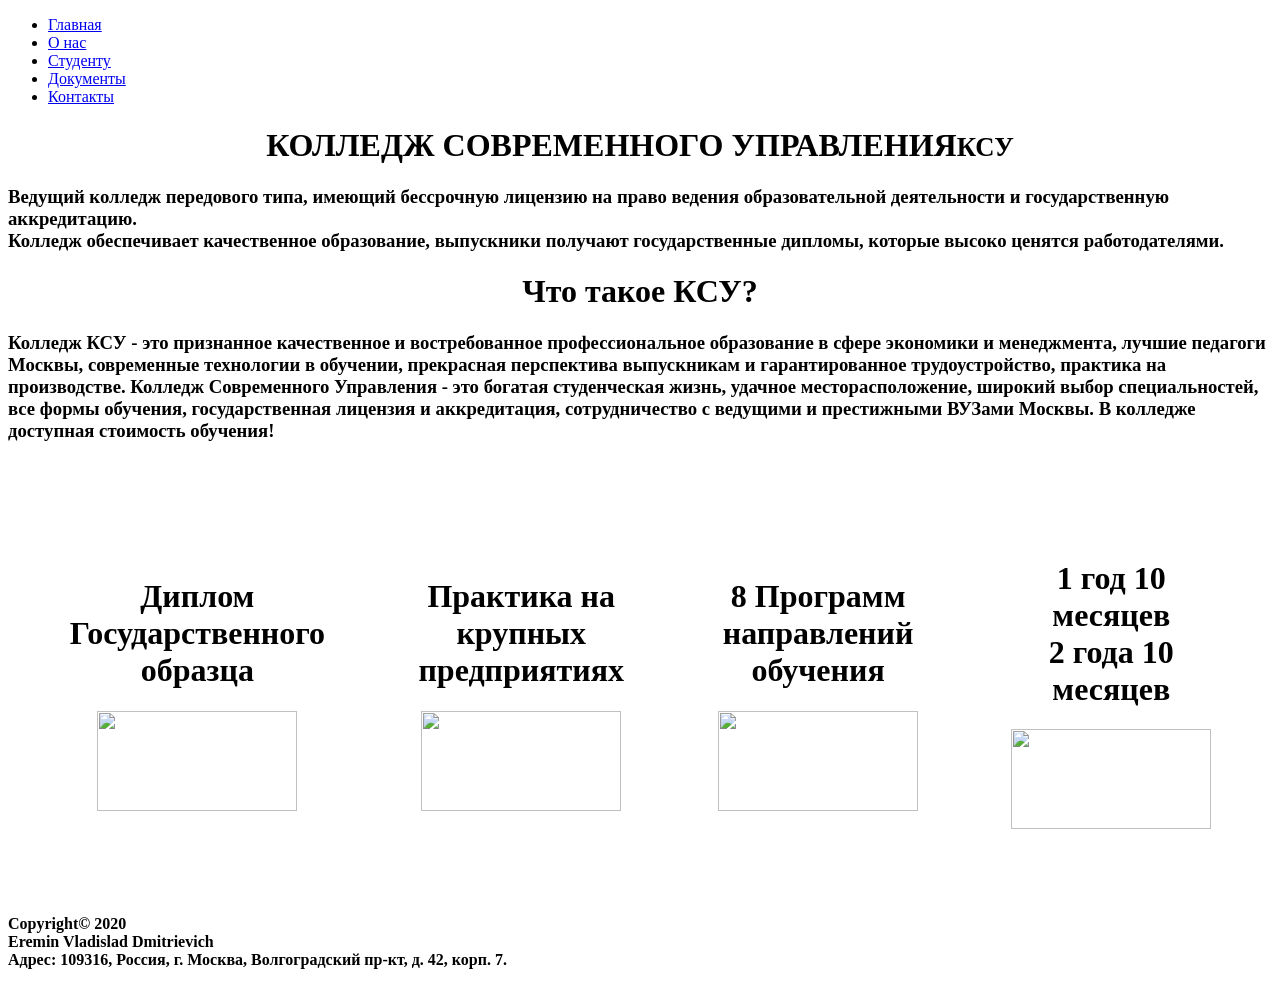
==== Главная.html @ 88ab53bb "Add files via upload" ====
<!DOCTYPE html>
<html lang="en">
<head>
    <meta charset="UTF-8">
    <meta name="viewport" content="width=device-width, initial-scale=1.0">
    <link href="CSS/stile1.css" type="text/css" rel="stylesheet">
    <style>
        body {
         background-image: url(images/fon.jpg); 
         background-attachment: fixed;
         background-repeat: no-repeat;
         background-position: center;
         background-size: cover;
        }
       </style>
    <title>sait</title>
</head>
<body class="body2">
    <header>
    <div>
        <ul>
            <li><a class="men" href="Главная.html">Главная</a></li>
            <li><a class="men" href="О нас.html">О нас</a></li>
            <li><a class="men" href="Студенту.html">Студенту</a></li>
            <li><a class="men" href="Документы.html">Документы</a></li>
            <li><a class="men" href="Контакты.html">Контакты</a></li>
        </ul>
    </div>
    <div>
<h1 class="bigzag" align="center">КОЛЛЕДЖ СОВРЕМЕННОГО УПРАВЛЕНИЯ<small class="pref">КСУ</small></h1>
<h3 class="zagtext2" align="left">Ведущий колледж передового типа, имеющий бессрочную лицензию на право ведения образовательной деятельности и государственную аккредитацию. <br>Колледж обеспечивает качественное образование, выпускники получают государственные дипломы, которые высоко ценятся работодателями.</h3>
    </div>
    </header>
    <p class="otst"></p>
    <h1 class="strokezag" align="center">Что такое КСУ?</h1>
      <div>
<h3 align="left" class="zagtext2">Колледж КСУ - это признанное качественное и востребованное профессиональное образование в сфере экономики и менеджмента, лучшие педагоги Москвы, современные технологии в обучении, прекрасная перспектива выпускникам и гарантированное трудоустройство, практика на производстве. Колледж Современного Управления - это богатая студенческая жизнь, удачное месторасположение, широкий выбор специальностей, все формы обучения, государственная лицензия и аккредитация, сотрудничество с ведущими и престижными ВУЗами Москвы. В колледже доступная стоимость обучения!</h3>
      </div>
      <br>
      <table align="center" cellpadding="0" cellspacing="0" width="100%" height="200px">
        <tr>
            <td align="center">
            <table cellpadding="30" cellspacing="30">
        <tr>
            <th><h1 class="prof2"><a href="#"class="prof"></a> Диплом Государственного<br> образца</h1><img src="images/diplomas.svg" width="200px" height="100px"></th>
            <th><h1 class="prof2"><a href="#"class="prof"></a> Практика на крупных<br> предприятиях</h1><img src="images/armchair.svg" width="200px" height="100px"></th>
            <th><h1 class="prof2"><a href="#"class="prof"></a> 8 Программ направлений<br> обучения</h1><img src="images/book.svg" width="200px" height="100px"></th>
            <th><h1 class="prof2"><a href="#"class="prof"></a> 1 год 10 месяцев<br>2 года 10 месяцев</h1><img src="images/calendar.svg" width="200px" height="100px"></th>
        </tr>
        </table>
        </td>
        </tr>
        </table>
      <footer class="bot2">
        <h4 class="fotertext">Copyright© 2020
            <br> Eremin Vladislad Dmitrievich
            <br> Адрес: 109316, Россия, г. Москва, Волгоградский пр-кт, д. 42, корп. 7.</h4></address>
              </footer>
</body>
</html>
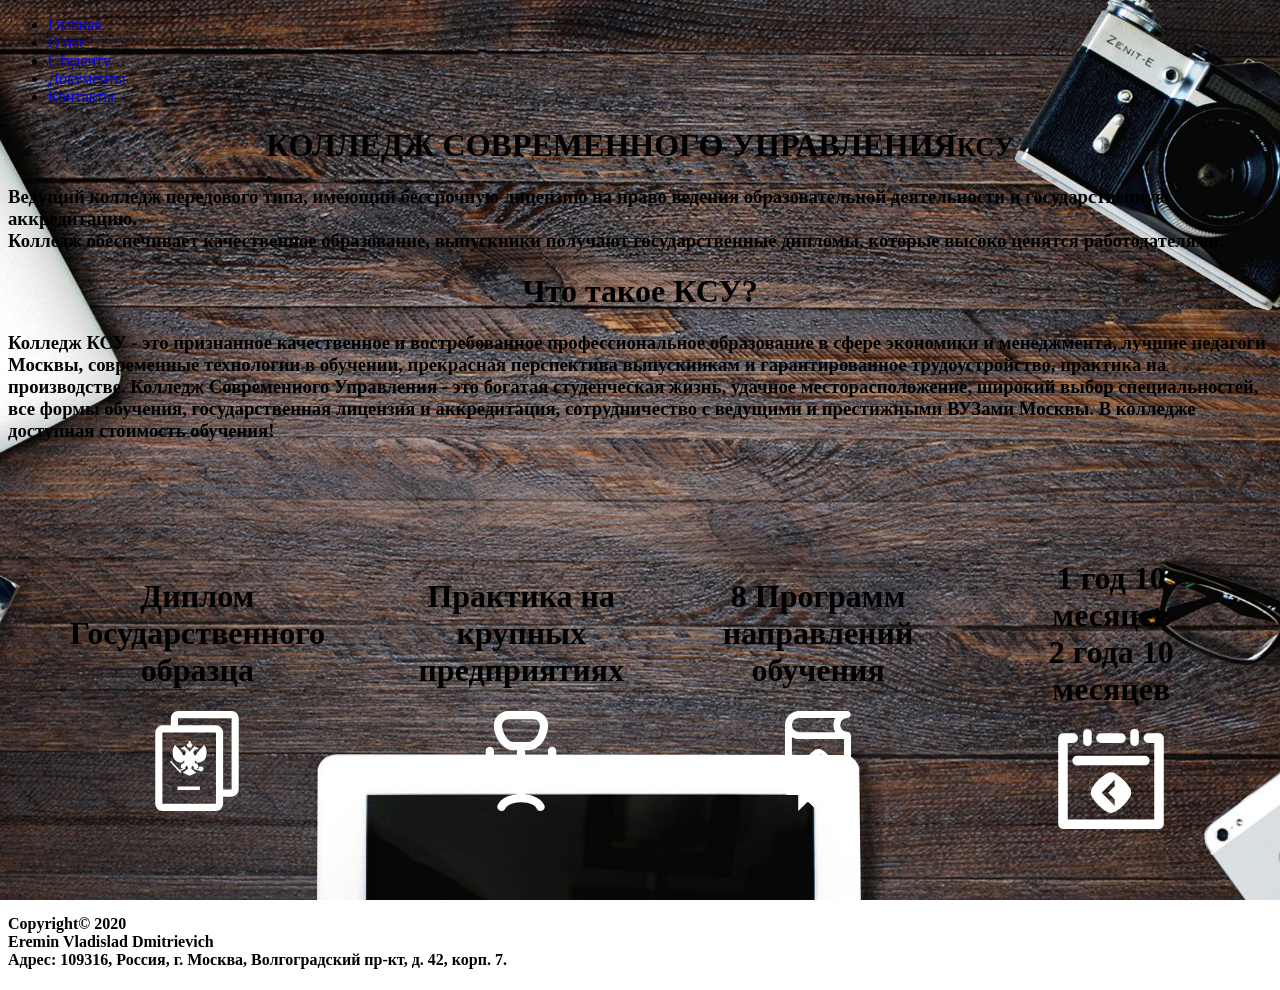
==== commit b8fb7d30: "Update Главная.html" ====
--- a/Главная.html
+++ b/Главная.html
@@ -19,7 +19,7 @@
     <header>
     <div>
         <ul>
-            <li><a class="men" href="Главная.html">Главная</a></li>
+            <li><a class="men" href="index.html">Главная</a></li>
             <li><a class="men" href="О нас.html">О нас</a></li>
             <li><a class="men" href="Студенту.html">Студенту</a></li>
             <li><a class="men" href="Документы.html">Документы</a></li>
@@ -57,4 +57,4 @@
             <br> Адрес: 109316, Россия, г. Москва, Волгоградский пр-кт, д. 42, корп. 7.</h4></address>
               </footer>
 </body>
-</html>+</html>
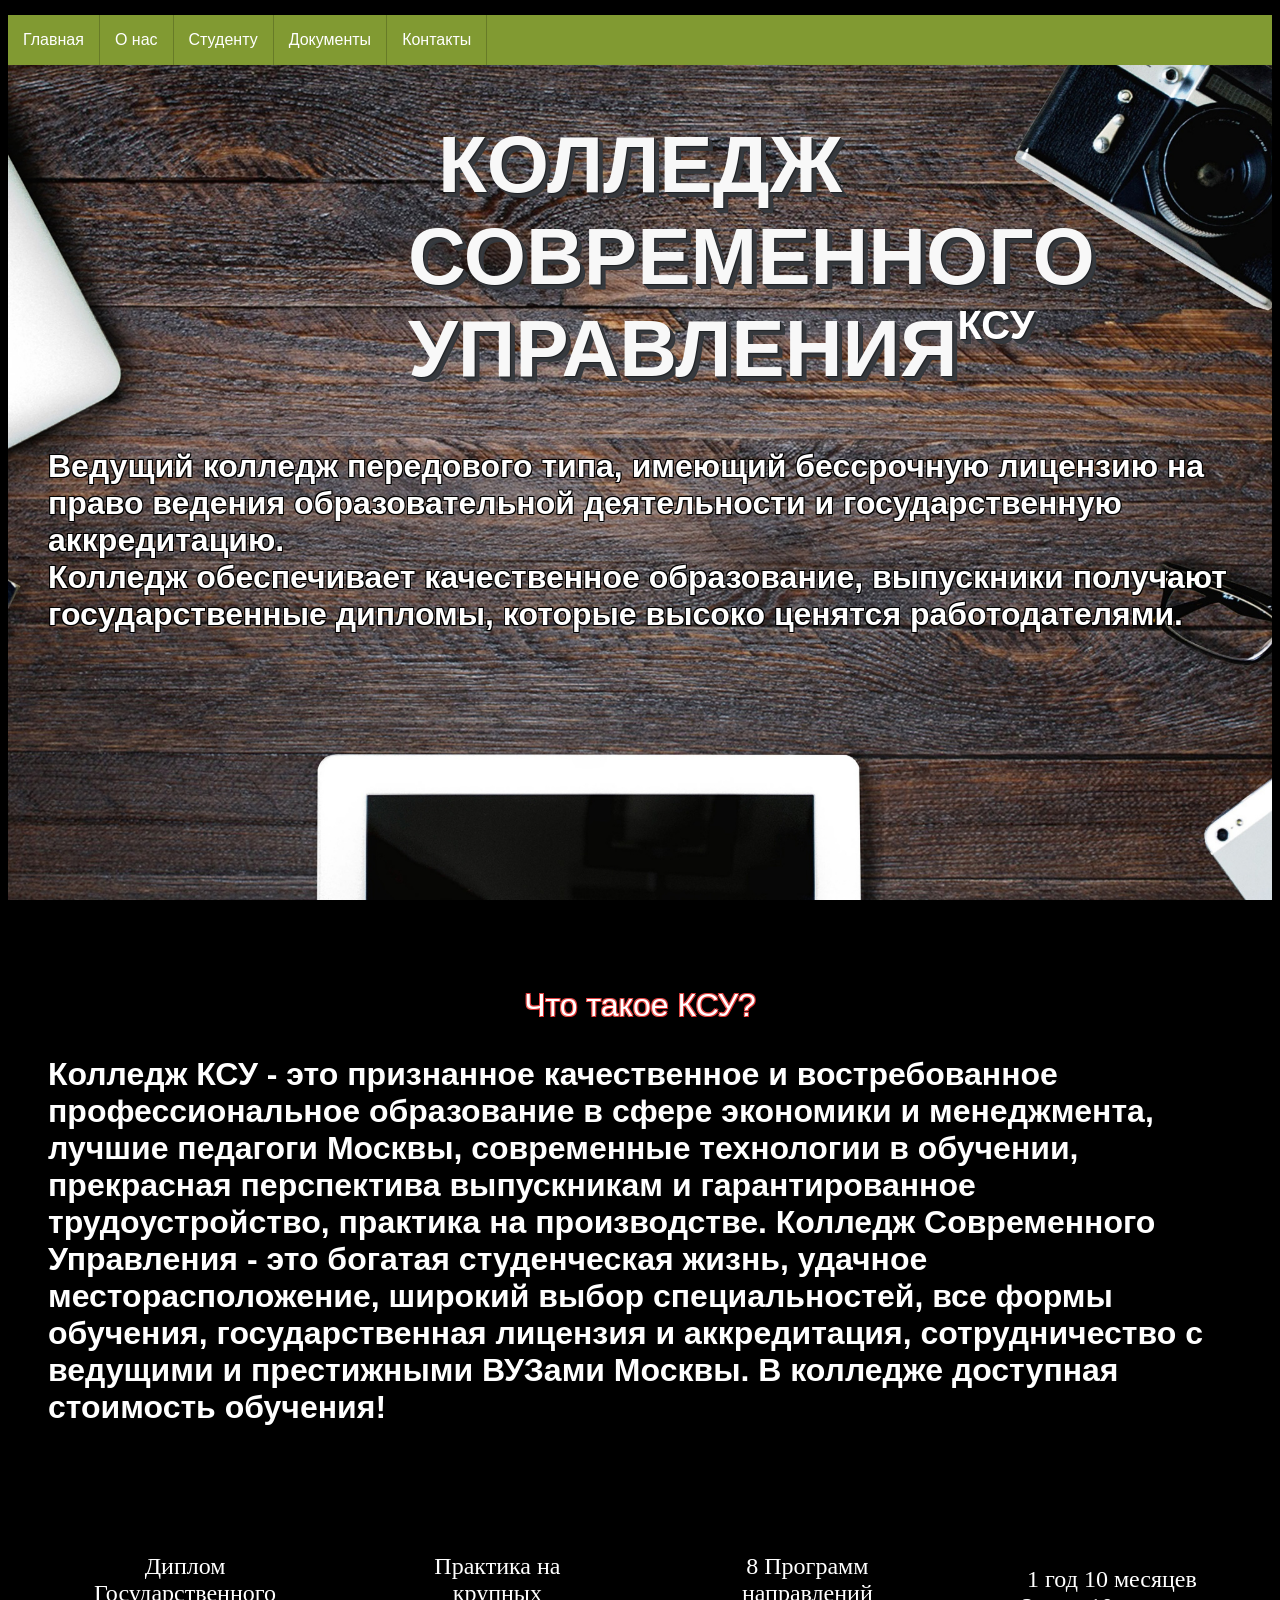
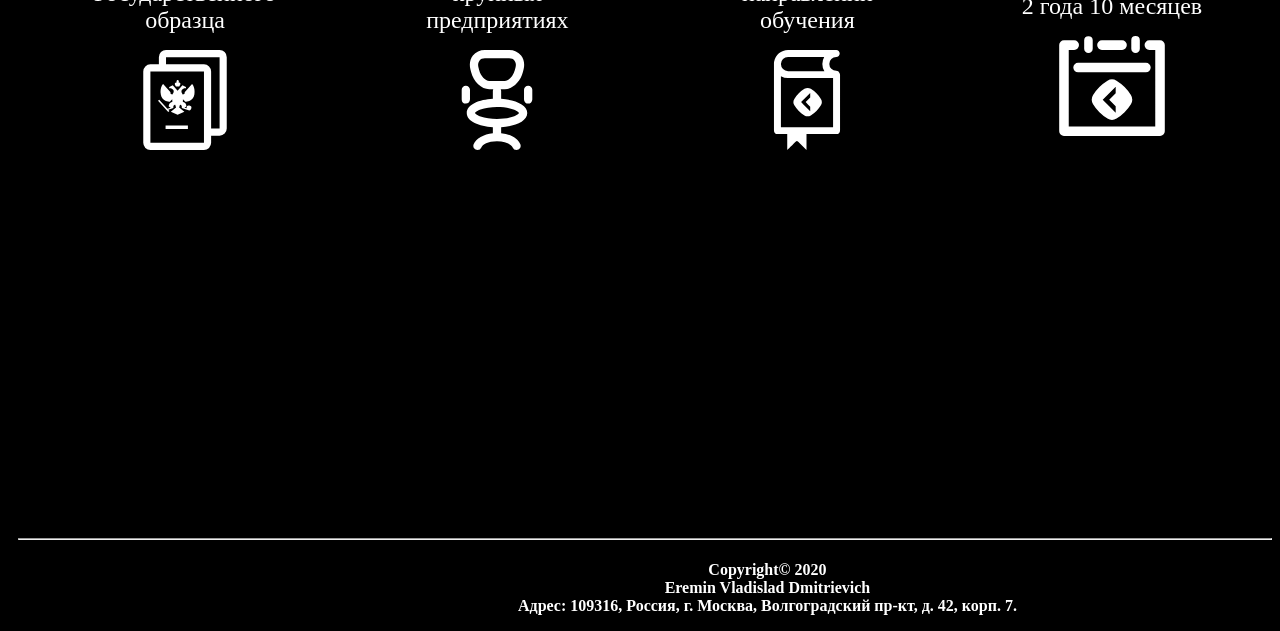
==== commit 7aecbea5: "Add files via upload" ====
--- a/Главная.html
+++ b/Главная.html
@@ -19,8 +19,14 @@
     <header>
     <div>
         <ul>
-            <li><a class="men" href="index.html">Главная</a></li>
-            <li><a class="men" href="О нас.html">О нас</a></li>
+            <li><a class="men" href="Главная.html">Главная</a></li>
+            <li><a class="men" href="О нас.html">О нас</a>
+                <ul>
+                    <li><a class="men" href="#">О нас 2</a></li>
+                    <li><a class="men" href="#">О нас 3</a></li>
+                    <li><a class="men" href="#">О вас</a></li>
+                </ul>
+            </li>  
             <li><a class="men" href="Студенту.html">Студенту</a></li>
             <li><a class="men" href="Документы.html">Документы</a></li>
             <li><a class="men" href="Контакты.html">Контакты</a></li>
@@ -51,10 +57,14 @@
         </td>
         </tr>
         </table>
-      <footer class="bot2">
-        <h4 class="fotertext">Copyright© 2020
+        <br>
+        <br>
+        <br>
+      <footer class="bot">
+        <hr>
+        <h4 class="fotertext1">Copyright© 2020
             <br> Eremin Vladislad Dmitrievich
             <br> Адрес: 109316, Россия, г. Москва, Волгоградский пр-кт, д. 42, корп. 7.</h4></address>
               </footer>
 </body>
-</html>
+</html>
--- a/CSS/stile1.css
+++ b/CSS/stile1.css
@@ -0,0 +1,176 @@
+html {
+    background-color: black;
+}
+.body1 {
+    height: 3270px;
+}
+.body2 {
+ height: 2060px;
+}
+.body3 {
+ height: 2810px;
+}
+.body4 {
+ height: 2750px;
+}
+.body5 {
+height: 2200px;
+}
+.map {
+    margin-left: 640px; margin-right: 300px; margin-top: -480px;
+}
+footer {
+    height: 200px;
+}
+ul {
+    list-style: none; 
+    margin: 0; 
+    padding-left: 0; 
+    margin-top:15px; 
+    background:#819A32; 
+    height: 50px; 
+  }
+  .men {
+    text-decoration: none; 
+    background:#819A32; 
+    color:#fff; 
+    padding:0px 15px; 
+    font-family: arial; 
+    line-height:50px; 
+    display: block; 
+    border-right: 1px solid #677B27; 
+    -moz-transition: all 0.3s 0.01s ease; 
+    -o-transition: all 0.3s 0.01s ease;
+    -webkit-transition: all 0.3s 0.01s ease;
+  }
+  a:hover {
+    background:#D43737;
+  }
+  li {
+    float:left; 
+    position:relative; 
+  }
+       
+    
+      li > ul {
+          position:absolute;
+          top:25px;
+          display:none;   
+      }
+       
+ 
+      li:hover > ul {
+          display:block; 
+          width:250px;    
+      }
+     li:hover > ul > li {
+          float:none; 
+      }
+  .imgcent {
+      margin-right: 400px; margin-left: 400px;
+  }
+  .zag {
+    font-family:Arial, Helvetica, sans-serif; font-size:3em; color: white; margin-left: 30px; text-shadow: #202327 1px 1px 0, #34373b 2px 2px 0, 
+    #383a3d 3px 3px 0, #353a41 4px 4px 0, 
+    #33373b 5px 5px 0;
+  }
+  .bigzag{
+    color: white; margin-left: 400px; margin-right: 400px;     
+    font: bold 5em Arial, sans-serif;
+    color: #f8f8f8;
+    text-shadow: #202327 1px 1px 0, #34373b 2px 2px 0, 
+                 #383a3d 3px 3px 0, #353a41 4px 4px 0, 
+                 #33373b 5px 5px 0;
+  }
+ .pref {
+    font-size:0.5em; vertical-align:top; color: white;
+}
+.zagtext {
+    color: white; font-family:Arial, Helvetica, sans-serif;
+}
+.zagtext2 {
+    margin-left: 40px; margin-right: 40px; color: white; font-family:Arial, Helvetica, sans-serif; font-size: 2em; text-shadow: rgb(0, 0, 0) 1px 1px 0, rgb(0, 0, 0) -1px -1px 0, 
+    rgb(0, 0, 0) -1px 1px 0, rgb(0, 0, 0) 1px -1px 0;
+}
+.zagtextlil {
+    margin-left: 40px; margin-right: 40px; color: white; font-family:Arial, Helvetica, sans-serif; font-size: 1.5em; text-shadow: rgb(0, 0, 0) 1px 1px 0, rgb(0, 0, 0) -1px -1px 0, 
+    rgb(0, 0, 0) -1px 1px 0, rgb(0, 0, 0) 1px -1px 0;
+}
+.imgl {
+    margin-left: 100px;
+}
+.imgr {
+    margin-right: 100px;
+}
+.stroke {
+    font: 2em Arial, sans-serif;
+    color: white;
+    text-shadow: rgb(0, 0, 0) 1px 1px 0, rgb(0, 0, 0) -1px -1px 0, 
+                 rgb(0, 0, 0) -1px 1px 0, rgb(0, 0, 0) 1px -1px 0;
+   }
+   .stroket {
+       margin-left: 30px;
+    font: bold 3em Arial, sans-serif;
+    color: #f8f8f8;
+    text-shadow: #202327 1px 1px 0, #34373b 2px 2px 0, 
+                 #383a3d 3px 3px 0, #353a41 4px 4px 0, 
+                 #33373b 5px 5px 0;
+   }
+   .strokezag {
+    font: 2em Arial, sans-serif;
+    color: white;
+    text-shadow: rgb(219, 45, 45) 1px 1px 0, rgb(221, 63, 63) -1px -1px 0, 
+                 rgb(247, 94, 83) -1px 1px 0, rgb(214, 63, 63) 1px -1px 0;
+   }
+.fotertext {
+    height: 100%;
+    display: flex;
+    align-items: flex-end;
+    font:Arial, sans-serif;
+    color: white;
+    text-shadow: rgb(0, 0, 0) 1px 1px 0, rgb(0, 0, 0) -1px -1px 0, 
+                 rgb(0, 0, 0) -1px 1px 0, rgb(0, 0, 0) 1px -1px 0;
+}
+.fotertext1 {
+    text-align: center;
+    height: 100%;
+    display: flex;
+    margin-left: 500px;
+    font:Arial, sans-serif;
+    color: white;
+    text-shadow: rgb(0, 0, 0) 1px 1px 0, rgb(0, 0, 0) -1px -1px 0, 
+                 rgb(0, 0, 0) -1px 1px 0, rgb(0, 0, 0) 1px -1px 0;}
+.otsr {margin-right: 250px;
+    font: 2em Arial, sans-serif;
+    color: white;
+    text-shadow: rgb(0, 0, 0) 1px 1px 0, rgb(0, 0, 0) -1px -1px 0, 
+                 rgb(0, 0, 0) -1px 1px 0, rgb(0, 0, 0) 1px -1px 0;}
+.otsl {margin-left: 250px;
+    font: 2em Arial, sans-serif;
+    color: white;
+    text-shadow: rgb(0, 0, 0) 1px 1px 0, rgb(0, 0, 0) -1px -1px 0, 
+                rgb(0, 0, 0) -1px 1px 0, rgb(0, 0, 0) 1px -1px 0;}
+.bot {
+height: 70px;
+margin-top: 270px;
+margin-left: 10px
+}
+.bot2 {
+margin-top: 70px;
+margin-left: 10px
+}
+.prof {
+    text-decoration: none;
+    font: 1em Arial, sans-serif;
+    color: white;
+    text-shadow: rgb(0, 0, 0) 1px 1px 0, rgb(0, 0, 0) -1px -1px 0, 
+                 rgb(0, 0, 0) -1px 1px 0, rgb(0, 0, 0) 1px -1px 0;
+}
+.prof2 {
+    text-decoration: none;
+    font: 1.5em cursive;
+    color: white;
+    text-shadow: rgb(0, 0, 0) 1px 1px 0, rgb(0, 0, 0) -1px -1px 0, 
+                 rgb(0, 0, 0) -1px 1px 0, rgb(0, 0, 0) 1px -1px 0;
+    }
+.otst { height: 300px;}
